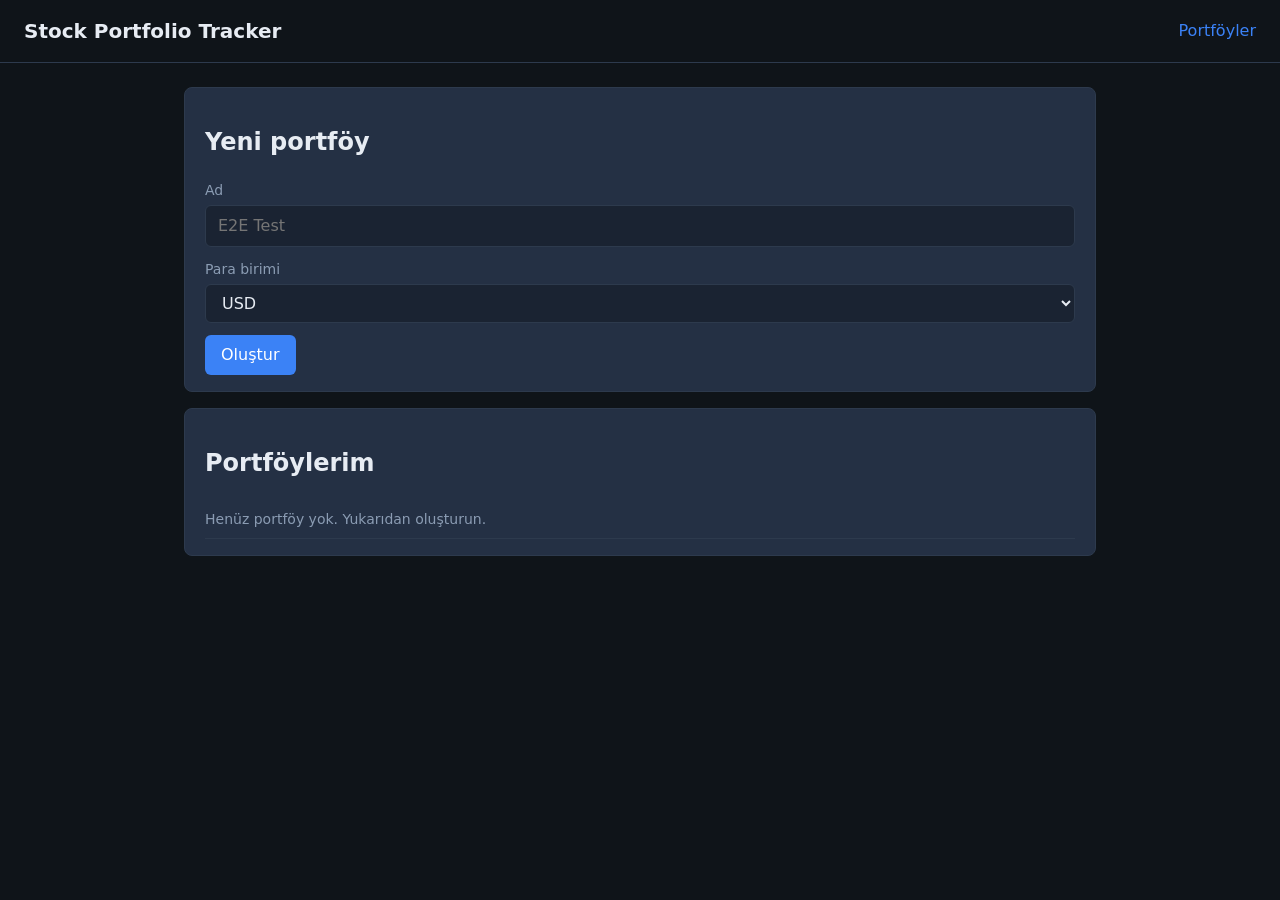
==== static/index.html @ c77c5188 "feat: Sprint 1 stock portfolio tracker with hardened CI (BLOKER-002)" ====
<!DOCTYPE html>
<html lang="tr">
  <head>
    <meta charset="UTF-8" />
    <meta name="viewport" content="width=device-width, initial-scale=1.0" />
    <title>Portföyler — Stock Portfolio Tracker</title>
    <link rel="stylesheet" href="css/styles.css" />
  </head>
  <body>
    <header>
      <h1>Stock Portfolio Tracker</h1>
      <nav>
        <a href="index.html" data-testid="nav-portfolios">Portföyler</a>
      </nav>
    </header>
    <main>
      <section class="card">
        <h2>Yeni portföy</h2>
        <form id="create-portfolio-form" data-testid="create-portfolio-form">
          <label for="portfolio-name">Ad</label>
          <input
            id="portfolio-name"
            name="name"
            type="text"
            required
            data-testid="portfolio-name-input"
            placeholder="E2E Test"
          />
          <label for="portfolio-currency">Para birimi</label>
          <select id="portfolio-currency" name="currency" data-testid="portfolio-currency-select">
            <option value="USD">USD</option>
            <option value="TRY">TRY</option>
            <option value="EUR">EUR</option>
          </select>
          <button type="submit" data-testid="create-portfolio-submit">Oluştur</button>
        </form>
      </section>
      <section class="card">
        <h2>Portföylerim</h2>
        <ul id="portfolio-list" data-testid="portfolio-list"></ul>
      </section>
    </main>
    <div data-testid="success-toast" hidden>Portföy oluşturuldu</div>
    <script type="module" src="js/portfolios.js"></script>
  </body>
</html>
---- static/css/styles.css ----
:root {
  --bg: #0f1419;
  --surface: #1a2332;
  --border: #2d3a4d;
  --text: #e7ecf3;
  --muted: #8b9cb3;
  --accent: #3b82f6;
  --success: #22c55e;
  --error: #ef4444;
  --card: #243044;
}

* {
  box-sizing: border-box;
}

body {
  margin: 0;
  font-family: system-ui, -apple-system, Segoe UI, Roboto, sans-serif;
  background: var(--bg);
  color: var(--text);
  line-height: 1.5;
}

a {
  color: var(--accent);
}

header {
  padding: 1rem 1.5rem;
  border-bottom: 1px solid var(--border);
  display: flex;
  align-items: center;
  justify-content: space-between;
  gap: 1rem;
}

header h1 {
  margin: 0;
  font-size: 1.25rem;
}

nav a {
  margin-left: 1rem;
  text-decoration: none;
}

main {
  max-width: 960px;
  margin: 0 auto;
  padding: 1.5rem;
}

.card {
  background: var(--card);
  border: 1px solid var(--border);
  border-radius: 8px;
  padding: 1rem 1.25rem;
  margin-bottom: 1rem;
}

.grid-3 {
  display: grid;
  grid-template-columns: repeat(auto-fit, minmax(180px, 1fr));
  gap: 1rem;
}

label {
  display: block;
  margin-bottom: 0.25rem;
  color: var(--muted);
  font-size: 0.875rem;
}

input,
select,
button {
  font: inherit;
}

input,
select {
  width: 100%;
  padding: 0.5rem 0.75rem;
  margin-bottom: 0.75rem;
  border: 1px solid var(--border);
  border-radius: 6px;
  background: var(--surface);
  color: var(--text);
}

button,
.btn {
  background: var(--accent);
  color: #fff;
  border: none;
  border-radius: 6px;
  padding: 0.5rem 1rem;
  cursor: pointer;
}

button:hover {
  filter: brightness(1.1);
}

table {
  width: 100%;
  border-collapse: collapse;
}

th,
td {
  text-align: left;
  padding: 0.5rem 0.75rem;
  border-bottom: 1px solid var(--border);
}

th {
  color: var(--muted);
  font-weight: 600;
  font-size: 0.875rem;
}

#portfolio-list {
  list-style: none;
  padding: 0;
  margin: 0;
}

#portfolio-list li {
  padding: 0.5rem 0;
  border-bottom: 1px solid var(--border);
}

#portfolio-list a {
  text-decoration: none;
}

[data-testid="success-toast"] {
  position: fixed;
  bottom: 1.5rem;
  right: 1.5rem;
  background: var(--success);
  color: #052e16;
  padding: 0.75rem 1.25rem;
  border-radius: 8px;
  font-weight: 600;
  box-shadow: 0 4px 24px rgba(0, 0, 0, 0.35);
}

[data-testid="success-toast"][hidden] {
  display: none;
}

[data-testid="error-banner"] {
  background: rgba(239, 68, 68, 0.15);
  border: 1px solid var(--error);
  color: #fecaca;
  padding: 0.75rem 1rem;
  border-radius: 6px;
  margin-bottom: 1rem;
}

[data-testid="error-banner"][hidden] {
  display: none;
}

.pnl-value {
  font-size: 1.5rem;
  font-weight: 700;
}

.muted {
  color: var(--muted);
  font-size: 0.875rem;
}
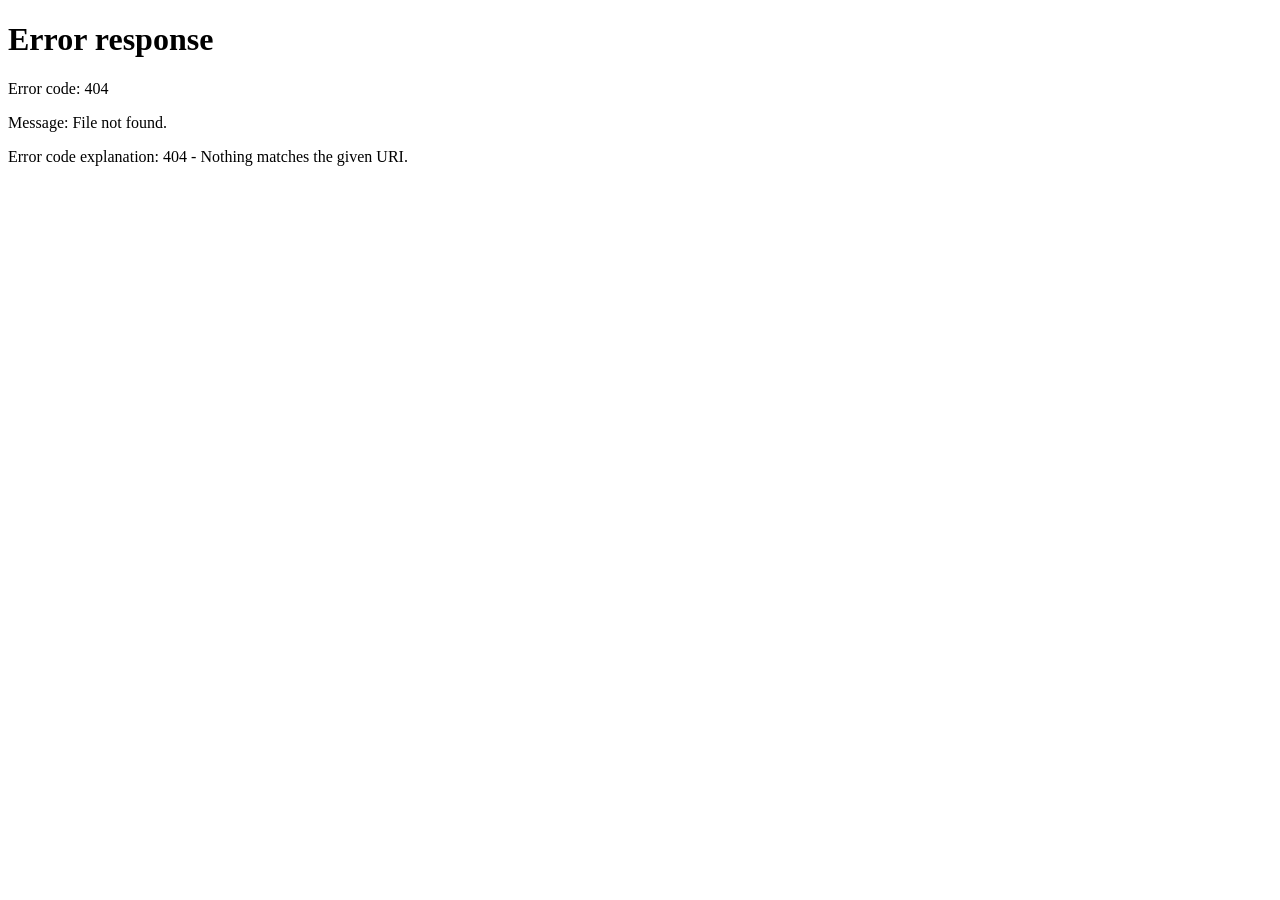
==== commit 10038d97: "feat(sprint3): Turkish UI, login, price service, trade history, S3 export - Add frontend-only login " ====
--- a/static/index.html
+++ b/static/index.html
@@ -1,46 +1,50 @@
-<!DOCTYPE html>
-<html lang="tr">
-  <head>
-    <meta charset="UTF-8" />
-    <meta name="viewport" content="width=device-width, initial-scale=1.0" />
-    <title>Portföyler — Stock Portfolio Tracker</title>
-    <link rel="stylesheet" href="css/styles.css" />
-  </head>
-  <body>
-    <header>
-      <h1>Stock Portfolio Tracker</h1>
-      <nav>
-        <a href="index.html" data-testid="nav-portfolios">Portföyler</a>
-      </nav>
-    </header>
-    <main>
-      <section class="card">
-        <h2>Yeni portföy</h2>
-        <form id="create-portfolio-form" data-testid="create-portfolio-form">
-          <label for="portfolio-name">Ad</label>
-          <input
-            id="portfolio-name"
-            name="name"
-            type="text"
-            required
-            data-testid="portfolio-name-input"
-            placeholder="E2E Test"
-          />
-          <label for="portfolio-currency">Para birimi</label>
-          <select id="portfolio-currency" name="currency" data-testid="portfolio-currency-select">
-            <option value="USD">USD</option>
-            <option value="TRY">TRY</option>
-            <option value="EUR">EUR</option>
-          </select>
-          <button type="submit" data-testid="create-portfolio-submit">Oluştur</button>
-        </form>
-      </section>
-      <section class="card">
-        <h2>Portföylerim</h2>
-        <ul id="portfolio-list" data-testid="portfolio-list"></ul>
-      </section>
-    </main>
-    <div data-testid="success-toast" hidden>Portföy oluşturuldu</div>
-    <script type="module" src="js/portfolios.js"></script>
-  </body>
-</html>
+<!DOCTYPE html>
+<html lang="tr">
+  <head>
+    <meta charset="UTF-8" />
+    <meta name="viewport" content="width=device-width, initial-scale=1.0" />
+    <title>Portföyler — Stock Portfolio Tracker</title>
+    <link rel="stylesheet" href="css/styles.css" />
+  </head>
+  <body>
+    <header>
+      <h1>Stock Portfolio Tracker</h1>
+      <nav>
+        <a href="index.html" data-testid="nav-portfolios">Portföyler</a>
+      </nav>
+      <div class="header-user">
+        <span class="user-badge" id="user-badge"></span>
+        <button id="logout-btn" data-testid="logout-btn">Çıkış</button>
+      </div>
+    </header>
+    <main>
+      <section class="card">
+        <h2>Yeni Portföy</h2>
+        <form id="create-portfolio-form" data-testid="create-portfolio-form">
+          <label for="portfolio-name">Portföy Adı</label>
+          <input
+            id="portfolio-name"
+            name="name"
+            type="text"
+            required
+            data-testid="portfolio-name-input"
+            placeholder="Portföyüm"
+          />
+          <label for="portfolio-currency">Para Birimi</label>
+          <select id="portfolio-currency" name="currency" data-testid="portfolio-currency-select">
+            <option value="USD">USD — Amerikan Doları</option>
+            <option value="TRY">TRY — Türk Lirası</option>
+            <option value="EUR">EUR — Euro</option>
+          </select>
+          <button type="submit" data-testid="create-portfolio-submit">Oluştur</button>
+        </form>
+      </section>
+      <section class="card">
+        <h2>Portföylerim</h2>
+        <ul id="portfolio-list" data-testid="portfolio-list"></ul>
+      </section>
+    </main>
+    <div data-testid="success-toast" hidden>Portföy oluşturuldu</div>
+    <script type="module" src="js/portfolios.js"></script>
+  </body>
+</html>
--- a/static/css/styles.css
+++ b/static/css/styles.css
@@ -1,176 +1,525 @@
-:root {
-  --bg: #0f1419;
-  --surface: #1a2332;
-  --border: #2d3a4d;
-  --text: #e7ecf3;
-  --muted: #8b9cb3;
-  --accent: #3b82f6;
-  --success: #22c55e;
-  --error: #ef4444;
-  --card: #243044;
-}
-
-* {
-  box-sizing: border-box;
-}
-
-body {
-  margin: 0;
-  font-family: system-ui, -apple-system, Segoe UI, Roboto, sans-serif;
-  background: var(--bg);
-  color: var(--text);
-  line-height: 1.5;
-}
-
-a {
-  color: var(--accent);
-}
-
-header {
-  padding: 1rem 1.5rem;
-  border-bottom: 1px solid var(--border);
-  display: flex;
-  align-items: center;
-  justify-content: space-between;
-  gap: 1rem;
-}
-
-header h1 {
-  margin: 0;
-  font-size: 1.25rem;
-}
-
-nav a {
-  margin-left: 1rem;
-  text-decoration: none;
-}
-
-main {
-  max-width: 960px;
-  margin: 0 auto;
-  padding: 1.5rem;
-}
-
-.card {
-  background: var(--card);
-  border: 1px solid var(--border);
-  border-radius: 8px;
-  padding: 1rem 1.25rem;
-  margin-bottom: 1rem;
-}
-
-.grid-3 {
-  display: grid;
-  grid-template-columns: repeat(auto-fit, minmax(180px, 1fr));
-  gap: 1rem;
-}
-
-label {
-  display: block;
-  margin-bottom: 0.25rem;
-  color: var(--muted);
-  font-size: 0.875rem;
-}
-
-input,
-select,
-button {
-  font: inherit;
-}
-
-input,
-select {
-  width: 100%;
-  padding: 0.5rem 0.75rem;
-  margin-bottom: 0.75rem;
-  border: 1px solid var(--border);
-  border-radius: 6px;
-  background: var(--surface);
-  color: var(--text);
-}
-
-button,
-.btn {
-  background: var(--accent);
-  color: #fff;
-  border: none;
-  border-radius: 6px;
-  padding: 0.5rem 1rem;
-  cursor: pointer;
-}
-
-button:hover {
-  filter: brightness(1.1);
-}
-
-table {
-  width: 100%;
-  border-collapse: collapse;
-}
-
-th,
-td {
-  text-align: left;
-  padding: 0.5rem 0.75rem;
-  border-bottom: 1px solid var(--border);
-}
-
-th {
-  color: var(--muted);
-  font-weight: 600;
-  font-size: 0.875rem;
-}
-
-#portfolio-list {
-  list-style: none;
-  padding: 0;
-  margin: 0;
-}
-
-#portfolio-list li {
-  padding: 0.5rem 0;
-  border-bottom: 1px solid var(--border);
-}
-
-#portfolio-list a {
-  text-decoration: none;
-}
-
-[data-testid="success-toast"] {
-  position: fixed;
-  bottom: 1.5rem;
-  right: 1.5rem;
-  background: var(--success);
-  color: #052e16;
-  padding: 0.75rem 1.25rem;
-  border-radius: 8px;
-  font-weight: 600;
-  box-shadow: 0 4px 24px rgba(0, 0, 0, 0.35);
-}
-
-[data-testid="success-toast"][hidden] {
-  display: none;
-}
-
-[data-testid="error-banner"] {
-  background: rgba(239, 68, 68, 0.15);
-  border: 1px solid var(--error);
-  color: #fecaca;
-  padding: 0.75rem 1rem;
-  border-radius: 6px;
-  margin-bottom: 1rem;
-}
-
-[data-testid="error-banner"][hidden] {
-  display: none;
-}
-
-.pnl-value {
-  font-size: 1.5rem;
-  font-weight: 700;
-}
-
-.muted {
-  color: var(--muted);
-  font-size: 0.875rem;
-}
+:root {
+  --bg: #080c14;
+  --surface: #0e1623;
+  --surface2: #151f30;
+  --border: #1c2a3e;
+  --border2: #243449;
+  --text: #dce6f0;
+  --text-muted: #7a90aa;
+  --accent: #3b82f6;
+  --accent-dim: rgba(59, 130, 246, 0.14);
+  --accent-glow: rgba(59, 130, 246, 0.3);
+  --success: #10b981;
+  --success-dim: rgba(16, 185, 129, 0.12);
+  --error: #ef4444;
+  --error-dim: rgba(239, 68, 68, 0.12);
+  --warning: #f59e0b;
+  --purple: #8b5cf6;
+  --card: #0e1826;
+  --radius: 10px;
+  --radius-sm: 6px;
+  --ease: cubic-bezier(0.4, 0, 0.2, 1);
+}
+
+*, *::before, *::after { box-sizing: border-box; }
+
+html {
+  scrollbar-color: var(--border2) var(--surface);
+  scrollbar-width: thin;
+}
+
+body {
+  margin: 0;
+  font-family: 'Inter', system-ui, -apple-system, 'Segoe UI', Roboto, sans-serif;
+  background: var(--bg);
+  color: var(--text);
+  line-height: 1.6;
+  min-height: 100vh;
+  font-size: 15px;
+}
+
+a { color: var(--accent); }
+
+/* ── Header ──────────────────────────────────────────── */
+
+header {
+  position: sticky;
+  top: 0;
+  z-index: 100;
+  height: 58px;
+  display: flex;
+  align-items: center;
+  justify-content: space-between;
+  padding: 0 1.75rem;
+  background: rgba(8, 12, 20, 0.88);
+  backdrop-filter: blur(14px);
+  -webkit-backdrop-filter: blur(14px);
+  border-bottom: 1px solid var(--border);
+}
+
+header::after {
+  content: '';
+  position: absolute;
+  bottom: 0; left: 0; right: 0;
+  height: 1px;
+  background: linear-gradient(90deg, transparent 0%, var(--accent) 40%, var(--purple) 60%, transparent 100%);
+  opacity: 0.35;
+}
+
+header h1 {
+  margin: 0;
+  font-size: 1rem;
+  font-weight: 700;
+  letter-spacing: -0.01em;
+  display: flex;
+  align-items: center;
+  gap: 0.55rem;
+  background: linear-gradient(130deg, #60a5fa 0%, #a78bfa 100%);
+  -webkit-background-clip: text;
+  -webkit-text-fill-color: transparent;
+  background-clip: text;
+}
+
+header h1::before {
+  content: '▲';
+  font-size: 0.85rem;
+  -webkit-text-fill-color: var(--accent);
+}
+
+nav { display: flex; gap: 0.25rem; }
+
+nav a {
+  text-decoration: none;
+  color: var(--text-muted);
+  font-size: 0.85rem;
+  font-weight: 500;
+  padding: 0.35rem 0.75rem;
+  border-radius: var(--radius-sm);
+  transition: color 0.15s var(--ease), background 0.15s var(--ease);
+}
+
+nav a:hover { color: var(--text); background: var(--surface2); }
+
+/* ── Main ────────────────────────────────────────────── */
+
+main {
+  max-width: 980px;
+  margin: 0 auto;
+  padding: 2rem 1.75rem;
+}
+
+/* ── Cards ───────────────────────────────────────────── */
+
+.card {
+  background: var(--card);
+  border: 1px solid var(--border);
+  border-radius: var(--radius);
+  padding: 1.4rem 1.6rem;
+  margin-bottom: 1.25rem;
+  transition: border-color 0.2s var(--ease);
+}
+
+.card:hover { border-color: var(--border2); }
+
+.card h2 {
+  margin: 0 0 1.25rem;
+  font-size: 0.75rem;
+  font-weight: 700;
+  text-transform: uppercase;
+  letter-spacing: 0.1em;
+  color: var(--text-muted);
+}
+
+/* ── P&L grid ────────────────────────────────────────── */
+
+.grid-3 {
+  display: grid;
+  grid-template-columns: repeat(3, 1fr);
+  gap: 1rem;
+  margin-bottom: 1.25rem;
+}
+
+.grid-3 .card {
+  margin-bottom: 0;
+  padding: 1.25rem 1.25rem 1.4rem;
+  text-align: center;
+  position: relative;
+  overflow: hidden;
+}
+
+.grid-3 .card::after {
+  content: '';
+  position: absolute;
+  bottom: 0; left: 0; right: 0;
+  height: 2px;
+  background: linear-gradient(90deg, transparent, var(--accent), transparent);
+  opacity: 0.5;
+}
+
+.grid-3 .muted {
+  font-size: 0.75rem;
+  font-weight: 600;
+  text-transform: uppercase;
+  letter-spacing: 0.08em;
+  color: var(--text-muted);
+}
+
+.pnl-value {
+  font-size: 1.85rem;
+  font-weight: 700;
+  letter-spacing: -0.04em;
+  font-variant-numeric: tabular-nums;
+  margin-top: 0.4rem;
+  color: var(--text);
+}
+
+/* ── Forms ───────────────────────────────────────────── */
+
+label {
+  display: block;
+  font-size: 0.78rem;
+  font-weight: 600;
+  color: var(--text-muted);
+  letter-spacing: 0.04em;
+  text-transform: uppercase;
+  margin-bottom: 0.3rem;
+}
+
+input, select, button { font: inherit; }
+
+input, select {
+  width: 100%;
+  padding: 0.6rem 0.9rem;
+  margin-bottom: 1rem;
+  background: var(--surface);
+  border: 1px solid var(--border2);
+  border-radius: var(--radius-sm);
+  color: var(--text);
+  font-size: 0.9rem;
+  outline: none;
+  transition: border-color 0.15s var(--ease), box-shadow 0.15s var(--ease);
+  -webkit-appearance: none;
+}
+
+select { cursor: pointer; }
+
+input:focus, select:focus {
+  border-color: var(--accent);
+  box-shadow: 0 0 0 3px var(--accent-dim);
+}
+
+input::placeholder { color: var(--text-muted); opacity: 0.55; }
+
+/* trade form: 2-column grid for inputs */
+#trade-form {
+  display: grid;
+  grid-template-columns: 1fr 1fr;
+  column-gap: 1.25rem;
+}
+
+#trade-form label[for="trade-commission"],
+#trade-form input#trade-commission {
+  grid-column: 1 / -1;
+}
+
+#trade-form button[type="submit"] {
+  grid-column: 1 / -1;
+}
+
+/* ── Buttons ─────────────────────────────────────────── */
+
+button, .btn {
+  background: var(--accent);
+  color: #fff;
+  border: none;
+  border-radius: var(--radius-sm);
+  padding: 0.65rem 1.4rem;
+  font-size: 0.9rem;
+  font-weight: 600;
+  cursor: pointer;
+  letter-spacing: 0.01em;
+  transition: filter 0.15s var(--ease), transform 0.15s var(--ease), box-shadow 0.15s var(--ease);
+}
+
+button:hover, .btn:hover {
+  filter: brightness(1.13);
+  transform: translateY(-1px);
+  box-shadow: 0 6px 18px var(--accent-glow);
+}
+
+button:active { transform: translateY(0); box-shadow: none; }
+
+/* ── Tables ──────────────────────────────────────────── */
+
+table { width: 100%; border-collapse: collapse; font-size: 0.9rem; }
+
+thead tr { border-bottom: 1px solid var(--border2); }
+
+th {
+  text-align: left;
+  padding: 0.55rem 0.9rem;
+  font-size: 0.73rem;
+  font-weight: 700;
+  text-transform: uppercase;
+  letter-spacing: 0.07em;
+  color: var(--text-muted);
+}
+
+td {
+  padding: 0.75rem 0.9rem;
+  border-bottom: 1px solid var(--border);
+  font-variant-numeric: tabular-nums;
+  transition: background 0.12s var(--ease);
+}
+
+tbody tr:last-child td { border-bottom: none; }
+tbody tr:hover td { background: var(--surface2); }
+
+td:first-child {
+  font-weight: 700;
+  letter-spacing: 0.03em;
+  color: var(--text);
+}
+
+/* ── Portfolio list ──────────────────────────────────── */
+
+#portfolio-list {
+  list-style: none;
+  padding: 0;
+  margin: 0;
+  display: flex;
+  flex-direction: column;
+  gap: 0.4rem;
+}
+
+#portfolio-list li.muted {
+  padding: 0.75rem 1rem;
+  color: var(--text-muted);
+  font-size: 0.875rem;
+}
+
+#portfolio-list a {
+  display: flex;
+  align-items: center;
+  gap: 0.6rem;
+  padding: 0.75rem 1rem;
+  text-decoration: none;
+  color: var(--text);
+  font-weight: 500;
+  font-size: 0.9rem;
+  border: 1px solid transparent;
+  border-radius: var(--radius-sm);
+  transition: all 0.15s var(--ease);
+}
+
+#portfolio-list a::before {
+  content: '';
+  width: 6px; height: 6px;
+  border-radius: 50%;
+  background: var(--accent);
+  flex-shrink: 0;
+  box-shadow: 0 0 6px var(--accent);
+}
+
+#portfolio-list a:hover {
+  background: var(--surface2);
+  border-color: var(--border2);
+  color: var(--accent);
+}
+
+/* ── Portfolio meta ──────────────────────────────────── */
+
+#portfolio-meta {
+  display: flex;
+  align-items: center;
+  gap: 0.5rem;
+  font-size: 0.82rem;
+  color: var(--text-muted);
+  margin: -0.5rem 0 1.4rem;
+}
+
+#portfolio-meta::before {
+  content: '';
+  width: 7px; height: 7px;
+  border-radius: 50%;
+  background: var(--success);
+  box-shadow: 0 0 6px var(--success);
+}
+
+/* ── Summary error ───────────────────────────────────── */
+
+#summary-error:not(:empty) {
+  color: var(--error);
+  font-size: 0.875rem;
+  margin-bottom: 1rem;
+}
+
+/* ── Toast ───────────────────────────────────────────── */
+
+[data-testid="success-toast"] {
+  position: fixed;
+  bottom: 1.5rem; right: 1.5rem;
+  background: var(--success);
+  color: #052e16;
+  padding: 0.7rem 1.2rem;
+  border-radius: var(--radius);
+  font-weight: 700;
+  font-size: 0.875rem;
+  box-shadow: 0 8px 28px rgba(0,0,0,0.5), 0 0 20px var(--success-dim);
+  z-index: 1000;
+  animation: slideUp 0.28s cubic-bezier(0.34, 1.56, 0.64, 1);
+}
+
+[data-testid="success-toast"][hidden] { display: none; }
+
+@keyframes slideUp {
+  from { opacity: 0; transform: translateY(10px); }
+  to   { opacity: 1; transform: translateY(0); }
+}
+
+/* ── Error banner ────────────────────────────────────── */
+
+[data-testid="error-banner"] {
+  background: var(--error-dim);
+  border: 1px solid var(--error);
+  color: #fca5a5;
+  padding: 0.7rem 1rem;
+  border-radius: var(--radius-sm);
+  margin-bottom: 1rem;
+  font-size: 0.875rem;
+}
+
+[data-testid="error-banner"][hidden] { display: none; }
+
+/* ── Helpers ─────────────────────────────────────────── */
+
+.muted { color: var(--text-muted); font-size: 0.875rem; }
+.hidden-field { display: none !important; }
+
+/* ── P&L renk kodlaması ──────────────────────────────── */
+
+.pnl-positive { color: var(--success); }
+.pnl-negative { color: var(--error); }
+
+/* ── Header user area ────────────────────────────────── */
+
+.header-user {
+  display: flex;
+  align-items: center;
+  gap: 0.5rem;
+  margin-left: auto;
+}
+
+.user-badge {
+  font-size: 0.8rem;
+  color: var(--text-muted);
+  font-weight: 500;
+}
+
+#logout-btn {
+  background: transparent;
+  border: 1px solid var(--border2);
+  color: var(--text-muted);
+  padding: 0.3rem 0.7rem;
+  font-size: 0.8rem;
+  font-weight: 500;
+  border-radius: var(--radius-sm);
+  box-shadow: none;
+}
+
+#logout-btn:hover {
+  background: var(--surface2);
+  color: var(--text);
+  transform: none;
+  box-shadow: none;
+  filter: none;
+}
+
+/* ── Trade badge ─────────────────────────────────────── */
+
+.trade-badge {
+  display: inline-block;
+  padding: 0.2rem 0.55rem;
+  border-radius: 4px;
+  font-size: 0.75rem;
+  font-weight: 700;
+  letter-spacing: 0.04em;
+}
+
+.badge-buy  { background: var(--success-dim); color: var(--success); }
+.badge-sell { background: var(--error-dim);   color: var(--error); }
+
+/* ── Login page ──────────────────────────────────────── */
+
+.login-body {
+  display: flex;
+  align-items: center;
+  justify-content: center;
+  min-height: 100vh;
+  background: var(--bg);
+}
+
+.login-card {
+  background: var(--card);
+  border: 1px solid var(--border);
+  border-radius: var(--radius);
+  padding: 2.5rem 2rem;
+  width: 100%;
+  max-width: 380px;
+  box-shadow: 0 8px 32px rgba(0,0,0,0.5);
+}
+
+.login-logo {
+  font-size: 1.1rem;
+  font-weight: 700;
+  background: linear-gradient(130deg, #60a5fa, #a78bfa);
+  -webkit-background-clip: text;
+  -webkit-text-fill-color: transparent;
+  background-clip: text;
+  margin-bottom: 0.4rem;
+}
+
+.login-subtitle {
+  margin: 0 0 1.5rem;
+}
+
+.login-card form {
+  display: block;
+}
+
+.login-card form label {
+  text-transform: uppercase;
+  font-size: 0.78rem;
+  letter-spacing: 0.04em;
+}
+
+.login-card form input {
+  margin-bottom: 1rem;
+}
+
+.login-card form button {
+  width: 100%;
+  margin-top: 0.25rem;
+}
+
+.login-error {
+  background: var(--error-dim);
+  border: 1px solid var(--error);
+  color: #fca5a5;
+  padding: 0.6rem 0.875rem;
+  border-radius: var(--radius-sm);
+  font-size: 0.85rem;
+  margin-bottom: 0.75rem;
+}
+
+.login-error[hidden] { display: none; }
+
+/* ── Responsive ──────────────────────────────────────── */
+
+@media (max-width: 620px) {
+  main { padding: 1rem; }
+  .grid-3 { grid-template-columns: 1fr; }
+  #trade-form { grid-template-columns: 1fr; }
+  #trade-form button[type="submit"] { grid-column: span 1; }
+  .login-card { margin: 1rem; }
+}
